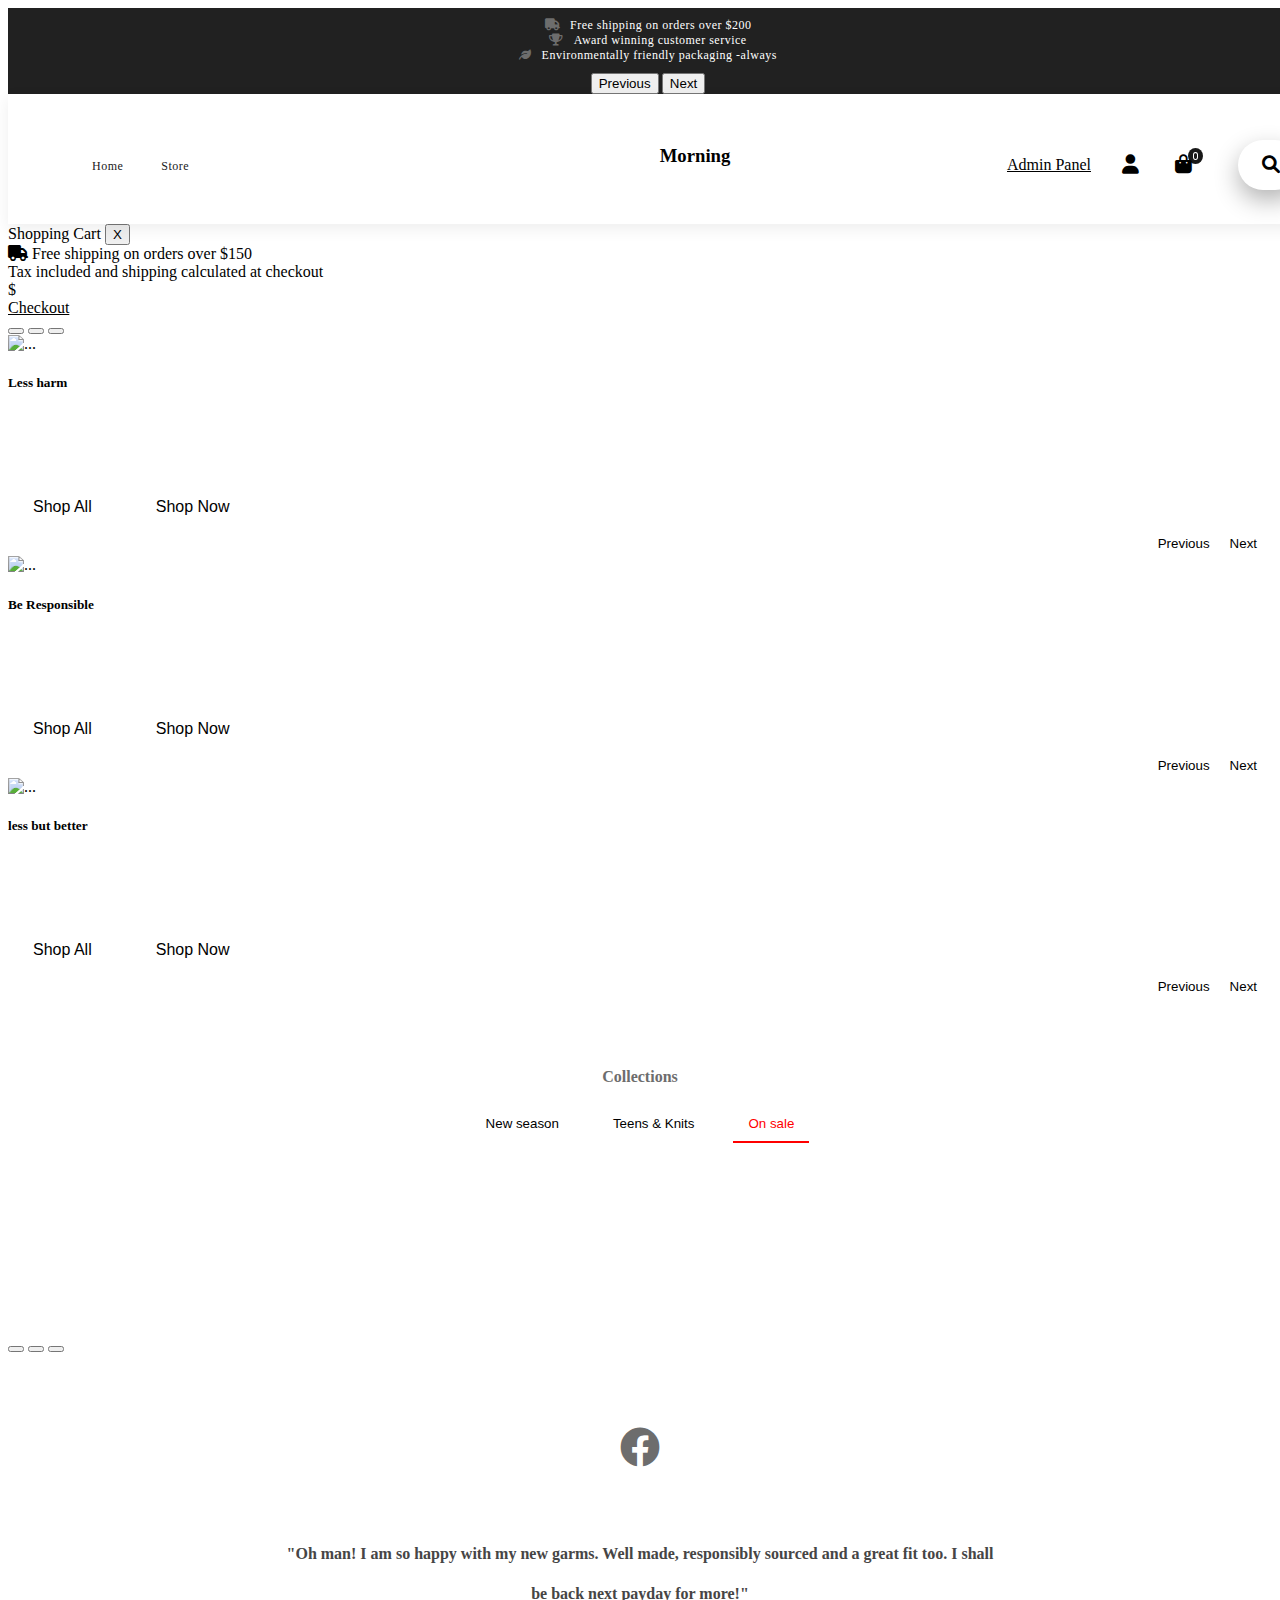
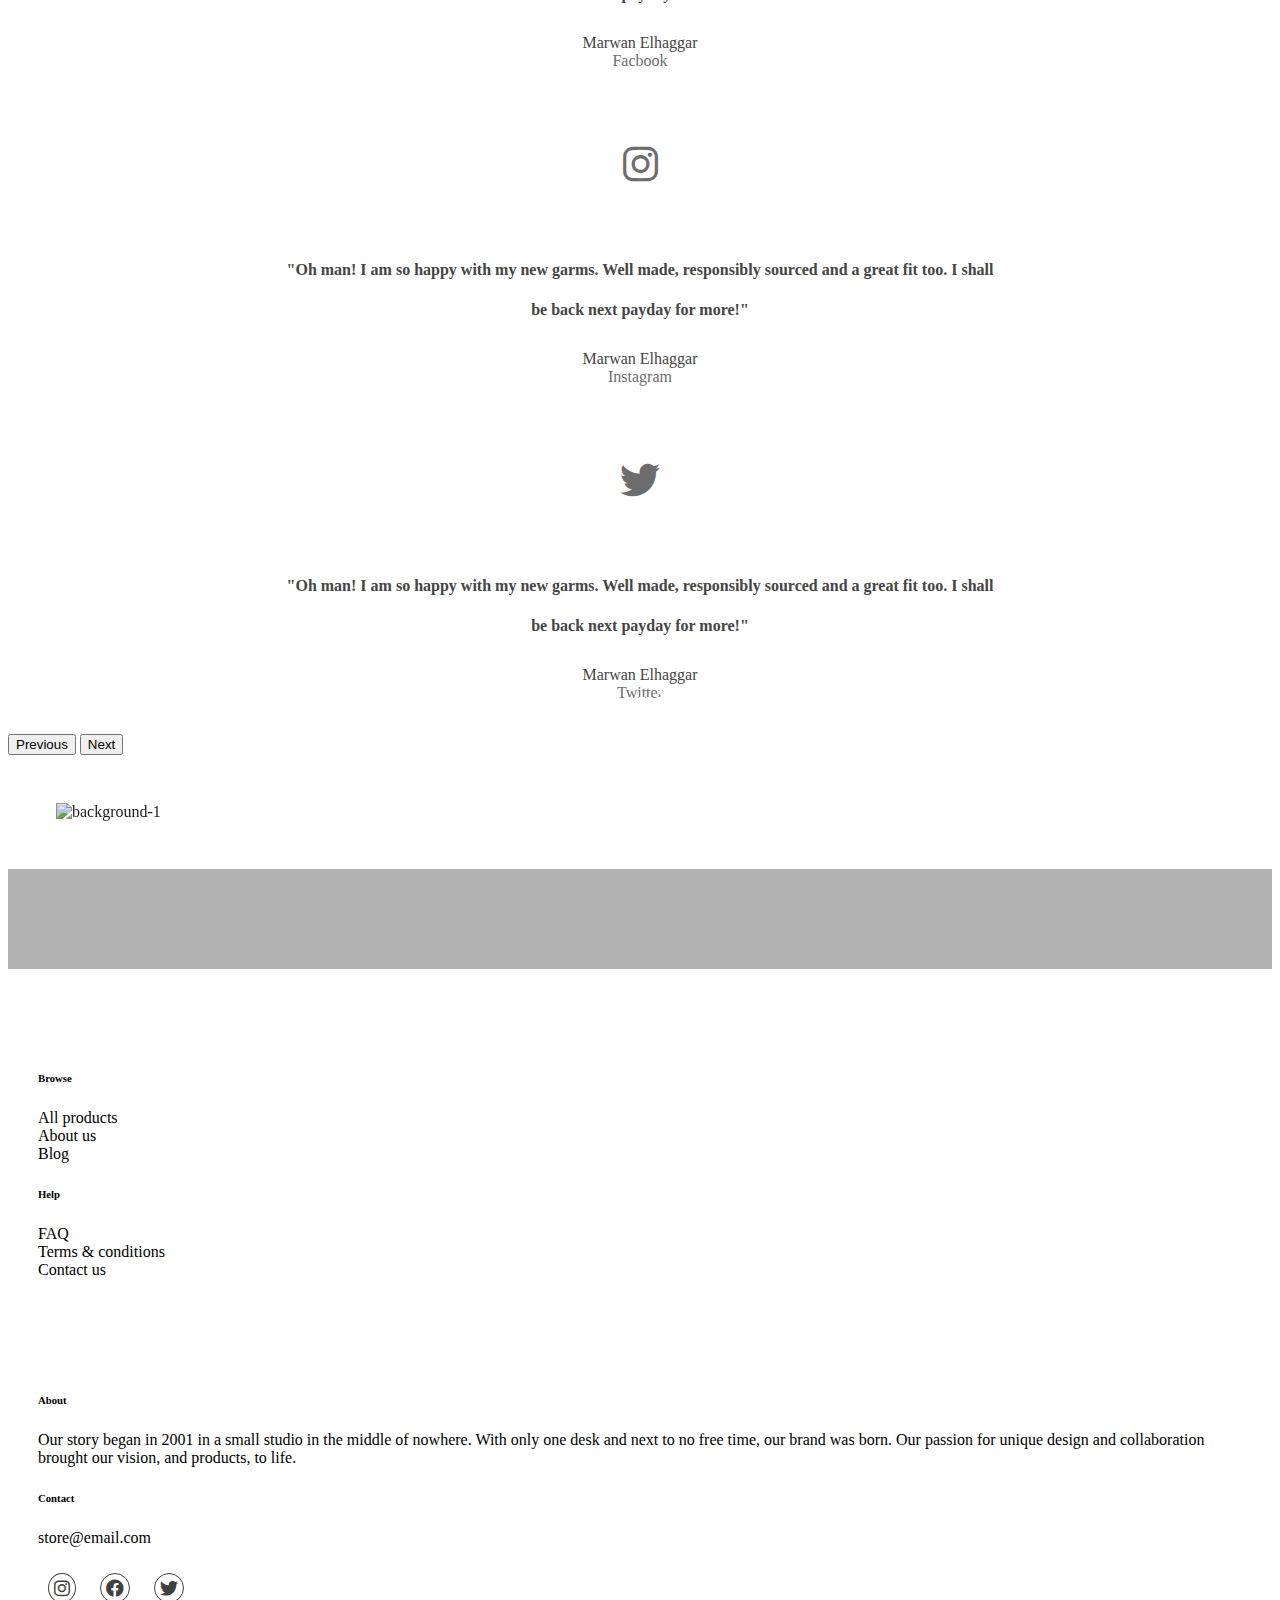
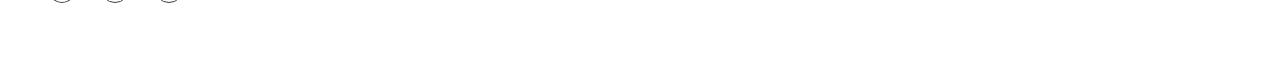
==== onlineStore/public/views/index.html @ c8e7136b "improves" ====
<!DOCTYPE html>
<html lang="en">
  <head>
    <meta charset="UTF-8" />
    <meta name="viewport" content="width=device-width, initial-scale=1.0" />
    <title>Morning</title>
    <link rel="preconnect" href="https://fonts.googleapis.com" />
    <link rel="preconnect" href="https://fonts.gstatic.com" crossorigin />
    <link
      href="https://fonts.googleapis.com/css2?family=Open+Sans:wght@400;700&family=Roboto:wght@300;500;700&display=swap"
      rel="stylesheet"
    />
    <link rel="stylesheet" href="../stylesheets/bootstrap.min.css" />
    <link
      rel="stylesheet"
      href="https://cdnjs.cloudflare.com/ajax/libs/font-awesome/6.0.0/css/all.min.css"
    />

    <link rel="stylesheet" href="../stylesheets/root.css" />
    <link rel="stylesheet" href="../stylesheets/main.css" />
    <link rel="stylesheet" href="../stylesheets/cart.css" />
    <link rel="stylesheet" href="../stylesheets/navbar.css" />
    <link rel="stylesheet" href="../stylesheets/footer.css" />
  </head>
  <body>
    <nav style="z-index: 3000000">
      <div class="first-nav">
        <div
          id="carouselExampleControls"
          class="carousel slide carou"
          data-bs-ride="carousel"
        >
          <div class="carousel-inner content">
            <div class="carousel-item active">
              <p>
                <i class="fa-solid fa-truck"></i>Free shipping on orders over
                $200
              </p>
            </div>
            <div class="carousel-item">
              <p>
                <i class="fa-solid fa-trophy"></i>Award winning customer service
              </p>
            </div>
            <div class="carousel-item">
              <p>
                <i class="fa-solid fa-leaf"></i>Environmentally friendly
                packaging -always
              </p>
            </div>
          </div>
          <button
            class="carousel-control-prev"
            type="button"
            data-bs-target="#carouselExampleControls"
            data-bs-slide="prev"
          >
            <span class="carousel-control-prev-icon" aria-hidden="true"></span>
            <span class="visually-hidden">Previous</span>
          </button>
          <button
            class="carousel-control-next"
            type="button"
            data-bs-target="#carouselExampleControls"
            data-bs-slide="next"
          >
            <span class="carousel-control-next-icon" aria-hidden="true"></span>
            <span class="visually-hidden">Next</span>
          </button>
        </div>
      </div>
      <div class="second-nav">
        <div class="dropdown-bars">
          <button onclick="expanddropbtn()" class="dropbtn-bars">
            <i class="fa-solid fa-bars"></i>
          </button>
          <div class="dropdown-content-bars">
            <button class="closebtn">&times;</button>
            <a href="/views/index.html">Home</a>
            <a href="/views/login.html">Sign in</a>
            <a href="/views/shop.html">Store</a>
            <a>Blog</a>
            <a style="color: red">Sale</a>
          </div>
        </div>
        <div class="m-navbar">
          <ul>
            <li><a href="/views/index.html">Home</a></li>

            <!-- <li>
              <div class="dropdown-store">
                <a class="store-drp-btn" href="/Collections.html">Collections</a>
                <div class="dropdown-store-content">
                  <div class="dropdown-category">
                    <div class="image-container">
                      <img
                        src="../assets/collection-image/Fall16_12_1400x_49826350-8701-40aa-8b4d-b4d37eb03421.webp"
                      />
                    </div>
                    <a>Accessories</a>
                  </div>
                  <div class="dropdown-category">
                    <div class="image-container">
                      <img
                        src="../assets/collection-image/Spring16_07_1400x_052384d6-1902-4fcb-8d47-dca39101e1a9.webp"
                      />
                    </div>

                    <a>Outerwear</a>
                  </div>
                  <div class="dropdown-category">
                    <div class="image-container">
                      <img
                        src="../assets/collection-image/headwear_1400x_bcbe85e9-6755-497c-9cff-386ca5c932cc.webp"
                      />
                    </div>

                    <a>Headwear</a>
                  </div>
                  <div class="dropdown-category">
                    <div class="image-container">
                      <img
                        src="../assets/collection-image/shorts_1400x_d244aaff-96f0-4be2-95f8-8aa30163116c.webp"
                      />
                    </div>

                    <a>Shorts</a>
                  </div>
                </div>
              </div>
            </li> -->
            <li><a href="/views/shop.html">Store</a></li>
            <!-- <li><a href="/views/Blog.html">Blog</a></li> -->
            <!-- <li><a style="color: red" >Sale</a></li> -->
          </ul>
        </div>
        <h3 class="logo" style="cursor: pointer">Morning</h3>
        <div class="s-navbar">
          <ul style="z-index: 1000">

            <li><a id="adminPanelNav" class="d-none" href="/admin" style="color: black;">Admin Panel</a></li>

            <li class="user"><button><a style="color:black" href="/views/login.html"><i
              class="fa-solid fa-user"></i></a></button></li>
            <li style="z-index: 1000">
              <button class="expandCart" class="cart">
                <i class="fa-solid fa-bag-shopping" value="0"></i>
              </button>
            </li>
            <li>
              <div class="search-box">
                <input type="text" class="searchBar" placeholder="Search..." />
                <a href="#">
                  <i class="fa-solid fa-magnifying-glass"></i>
                </a>
              </div>
            </li>
          </ul>
        </div>
      </div>
      <div class="search-result">
        <div class="search-result-product-container"></div>
      </div>

      <div class="cart-container">
        <div class="cart-header">
          <div class="center">
            <span>Shopping Cart</span>
            <button class="expandCart">X</button>
          </div>
          <div class="center2">
            <i class="fa-solid fa-truck"></i>
            <span>Free shipping on orders over $150</span>
          </div>
        </div>
        <div id="cart-product-container" class="cart-product-container"></div>
        <div class="cart-footer">
          <div class="spox">
            <div class="spc">
              <span class="tax"
                >Tax included and shipping calculated at checkout</span
              >
            </div>
            <div class="spc">
              <span class="tax">$</span
              ><span id="checkout-price" class="tax"></span>
            </div>
          </div>
          <a class="checkout" href="/views/checkout.html"><span>Checkout</span></a>
        </div>
      </div>
    </nav>

    <div class="container-fluid my-5">
      <section class="hero">
        <div
          id="carouselExampleDark"
          class="carousel carousel-dark slide carousel-fade"
          data-bs-ride="carousel"
        >
          <div class="carousel-indicators">
            <button
              type="button"
              data-bs-target="#carouselExampleDark"
              data-bs-slide-to="0"
              class="active"
              aria-current="true"
              aria-label="Slide 1"
            ></button>
            <button
              type="button"
              data-bs-target="#carouselExampleDark"
              data-bs-slide-to="1"
              aria-label="Slide 2"
            ></button>
            <button
              type="button"
              data-bs-target="#carouselExampleDark"
              data-bs-slide-to="2"
              aria-label="Slide 3"
            ></button>
          </div>
          <div class="carousel-inner">
            <div class="carousel-item active item" data-bs-interval="10000">
              <div class="image-container">
                <img
                  src="../assets/carousel-1.avif"
                  class="d-block w-100 scale-down-center"
                  alt="..."
                />
              </div>
              <div class="carousel-caption d-md-block carousel-content">
                <h5>Less harm</h5>
                <p>
                  we are contiually pushing to reduce our footprint by choosing
                  recycling or natural fibers and non-toxic natural dye
                  processes
                </p>

                <div class="buttons">
                  <button onclick="window.location = '/views/shop.html'" type="button">Shop All</button>
                  <button onclick="window.location = '/views/shop.html'" type="button">Shop Now</button>
                </div>
                <div class="carousel-btn d-none d-md-flex">
                  <button
                    class=""
                    type="button"
                    data-bs-target="#carouselExampleDark"
                    data-bs-slide="prev"
                  >
                    <span
                      class="carousel-control-prev-icon"
                      aria-hidden="true"
                    ></span>
                    <span class="visually-hidden">Previous</span>
                  </button>
                  <button
                    class=""
                    type="button"
                    data-bs-target="#carouselExampleDark"
                    data-bs-slide="next"
                  >
                    <span
                      class="carousel-control-next-icon"
                      aria-hidden="true"
                    ></span>
                    <span class="visually-hidden">Next</span>
                  </button>
                </div>
              </div>
            </div>
            <div class="carousel-item item" data-bs-interval="2000">
              <div class="image-container">
                <img
                  src="../assets/carousel-4.webp"
                  class="d-block w-100 scale-down-center"
                  alt="..."
                />
              </div>
              <div class="carousel-caption d-md-block carousel-content">
                <h5>Be Responsible</h5>
                <p>
                  as a small growing company, it's not always easy but we will
                  seek the most socially responsible manufacturing options
                </p>
                <div class="buttons">
                  <button type="button">Shop All</button>
                  <button type="button">Shop Now</button>
                </div>
                <div class="carousel-btn d-none d-md-flex">
                  <button
                    class=""
                    type="button"
                    data-bs-target="#carouselExampleDark"
                    data-bs-slide="prev"
                  >
                    <span
                      class="carousel-control-prev-icon"
                      aria-hidden="true"
                    ></span>
                    <span class="visually-hidden">Previous</span>
                  </button>
                  <button
                    class=""
                    type="button"
                    data-bs-target="#carouselExampleDark"
                    data-bs-slide="next"
                  >
                    <span
                      class="carousel-control-next-icon"
                      aria-hidden="true"
                    ></span>
                    <span class="visually-hidden">Next</span>
                  </button>
                </div>
              </div>
            </div>
            <div class="carousel-item item">
              <div class="image-container">
                <img
                  src="../assets/carousel-2.avif"
                  class="d-block w-100 scale-down-center"
                  alt="..."
                />
              </div>
              <div class="carousel-caption d-md-block carousel-content">
                <h5>less but better</h5>
                <p>
                  This simple phrase is one of our guiding principles. Focus on
                  the most important elements of each garment and let go of
                  everything superfluous.
                </p>
                <div class="buttons">
                  <button type="button">Shop All</button>
                  <button type="button">Shop Now</button>
                </div>
                <div class="carousel-btn d-none d-md-flex">
                  <button
                    type="button"
                    data-bs-target="#carouselExampleDark"
                    data-bs-slide="prev"
                  >
                    <span
                      class="carousel-control-prev-icon"
                      aria-hidden="true"
                    ></span>
                    <span class="visually-hidden">Previous</span>
                  </button>
                  <button
                    type="button"
                    data-bs-target="#carouselExampleDark"
                    data-bs-slide="next"
                  >
                    <span
                      class="carousel-control-next-icon"
                      aria-hidden="true"
                    ></span>
                    <span class="visually-hidden">Next</span>
                  </button>
                </div>
              </div>
            </div>
          </div>
        </div>
      </section>

      <section class="collections">
        <div class="info">
          <h4 class="title">Collections</h4>
          <div class="fields">
            <button type="button" id="new-season">New season</button>
            <button type="button" id="teens-kits">Teens & Knits</button>
            <button type="button" id="on-sale">On sale</button>
          </div>
        </div>

        <div class="products-container" id="product-card"></div>
      </section>

      <section class="social-media">
        <div
          id="carouselExampleIndicators"
          class="carousel slide"
          data-bs-ride="carousel"
        >
          <div class="carousel-indicators">
            <button
              type="button"
              data-bs-target="#carouselExampleIndicators"
              data-bs-slide-to="0"
              class="active"
              aria-current="true"
              aria-label="Slide 1"
            ></button>
            <button
              type="button"
              data-bs-target="#carouselExampleIndicators"
              data-bs-slide-to="1"
              aria-label="Slide 2"
            ></button>
            <button
              type="button"
              data-bs-target="#carouselExampleIndicators"
              data-bs-slide-to="2"
              aria-label="Slide 3"
            ></button>
          </div>
          <div class="carousel-inner">
            <div class="carousel-item active">
              <div class="content">
                <h3><i class="fa-brands fa-facebook"></i></h3>
                <h4>
                  "Oh man! I am so happy with my new garms. Well made,
                  responsibly sourced and a great fit too. I shall be back next
                  payday for more!"
                </h4>
                <p>Marwan Elhaggar</p>
                <p>Facbook</p>
              </div>
            </div>
            <div class="carousel-item">
              <div class="content">
                <h3><i class="fa-brands fa-instagram"></i></h3>
                <h4>
                  "Oh man! I am so happy with my new garms. Well made,
                  responsibly sourced and a great fit too. I shall be back next
                  payday for more!"
                </h4>
                <p>Marwan Elhaggar</p>
                <p>Instagram</p>
              </div>
            </div>
            <div class="carousel-item">
              <div class="content">
                <h3><i class="fa-brands fa-twitter"></i></h3>
                <h4>
                  "Oh man! I am so happy with my new garms. Well made,
                  responsibly sourced and a great fit too. I shall be back next
                  payday for more!"
                </h4>
                <p>Marwan Elhaggar</p>
                <p>Twitter</p>
              </div>
            </div>
          </div>
          <button
            class="carousel-control-prev"
            type="button"
            data-bs-target="#carouselExampleIndicators"
            data-bs-slide="prev"
          >
            <span class="carousel-control-prev-icon" aria-hidden="true"></span>
            <span class="visually-hidden">Previous</span>
          </button>
          <button
            class="carousel-control-next"
            type="button"
            data-bs-target="#carouselExampleIndicators"
            data-bs-slide="next"
          >
            <span class="carousel-control-next-icon" aria-hidden="true"></span>
            <span class="visually-hidden">Next</span>
          </button>
        </div>
      </section>

      <section class="philosophy">
        <img src="../assets/background-1.webp" alt="background-1" />
        <div class="philosophy-overlay">
          <h1>morning</h1>
          <h4>
            'Little do ye know your own blessedness; for to travel hopefully is
            a better thing than to arrive, and the true success is to labour'
          </h4>

          <p>Robert Louis Stevenson</p>

          <button type="button">OUR PHILOSOPHY</button>
        </div>
      </section>
    </div>

    <footer>
      <div class="first-footer">
        <p>
          GIFT CARDS AVAILABLE
          <span><i class="fa-solid fa-gift"></i></span>
        </p>
      </div>

      <div class="row second-footer">

        <div class="col-lg-6 row">
          <div class="col-6">
            <h6>Browse</h6>
            <div class="list">
              <a>All products</a>
              <a>About us</a>
              <a>Blog</a>
            </div>
          </div>
          <div class="col-6">
            <h6>Help</h6>
            <div class="list">
              <a>FAQ</a>
              <a>Terms & conditions</a>
              <a>Contact us</a>
            </div>
          </div>
        </div>

        <div class="col-lg-6 row">
          <div class="col-6">
            <h6>About</h6>
            <p>
              Our story began in 2001 in a small studio in the middle of nowhere.
              With only one desk and next to no free time, our brand was born. Our
              passion for unique design and collaboration brought our vision, and
              products, to life.
            </p>
          </div>
          <div class="col-6">
            <h6>Contact</h6>
            <p>store@email.com</p>
            <div class="icons">
              <a href="https://www.instagram.com/"
                ><i class="fa-brands fa-instagram"></i
              ></a>
              <a href="https://www.facebook.com/"
                ><i class="fa-brands fa-facebook"></i
              ></a>
              <a href="https://twitter.com/home"
                ><i class="fa-brands fa-twitter"></i
              ></a>
            </div>
          </div>
        </div>

      </div>
    </footer>

    <script src="../javascript/bootstrap.bundle.min.js"></script>
    <script src="../javascript/index.js" type="module"></script>
    <script src="../javascript/navbar.js"></script>

  </body>
</html>
---- onlineStore/public/stylesheets/main.css ----
/* carousel-section */
.hero {
  width: 100% !important;
  margin: 0;
  padding: 0;
}

html{
  width: 100% !important;
  overflow-x: hidden;
}

.hero .item {
  width: 100% !important;
}

.hero .item .image-container {
  width: 100% !important;
  height: 100% !important;
  overflow: hidden !important;
}

.hero .item .image-container img {
  height: 500px !important;
  object-fit: cover;
}
.scale-down-center {
  -webkit-animation: scale-down-center 8s cubic-bezier(0.25, 0.46, 0.45, 0.94)
    forwards;
  animation: scale-down-center 8s cubic-bezier(0.25, 0.46, 0.45, 0.94) forwards;
}

@-webkit-keyframes scale-down-center {
  0% {
    -webkit-transform: scale(1.5);
    transform: scale(1.5);
  }
  100% {
    -webkit-transform: scale(1);
    transform: scale(1);
  }
}
@keyframes scale-down-center {
  0% {
    -webkit-transform: scale(1.5);
    transform: scale(1.5);
  }
  100% {
    -webkit-transform: scale(1);
    transform: scale(1);
  }
}

.hero .carousel-content {
  text-align: left;
  color: var(--secondary-color);
}
.hero .carousel-content p {
  width: 350px !important;
  color: white;
}

.hero .carousel-content h5 {
  position: relative !important;
}

@keyframes line {
  0% {
    width: 0;
  }
  100% {
    width: 50px;
  }
}

.hero .carousel-content h5::after {
  content: "";
  position: absolute !important;
  animation: line 5s forwards;
  height: 2px;
  width: 0;
  z-index: 100;
  background-color: var(--main-color);
  bottom: -5px;
  left: 0;
}

.hero .carousel-content .buttons button:first-of-type {
  padding: 15px 25px;
  color: var(--secondary-color);
  border: 1px var(--secondary-color) solid;
  outline: none;
  background-color: transparent;
  font-size: var(--font-size-text);
  margin-right: 10px;

  transition: 0.5s;
}

.hero .carousel-content .buttons button:first-of-type:hover {
  background-color: var(--secondary-color);
  color: var(--third-color);
}
.hero .carousel-content .buttons button:last-of-type {
  padding: 15px 25px;
  color: var(--secondary-color);
  border: none;
  outline: none;
  background-color: var(--main-color);
  font-size: var(--font-size-text);
  transition: 0.5s;
}
.hero .carousel-content .buttons button:last-of-type:hover {
  background-color: #816428;
}

.hero .carousel-content .carousel-btn {
  display: flex;
  justify-content: flex-end;
  align-items: center;
}

.hero .carousel-content .carousel-btn button {
  color: var(--secondary-color);
  padding: 5px;
  background-color: var(--main-color);
  margin-right: 10px;
  outline: none;
  border: none;
  transition: 0.5s;
}

.hero .carousel-content .carousel-btn button span {
  filter: none;
}

.hero .carousel-content .carousel-btn button:hover {
  background-color: #816428;
}

/* collectio section */

.collections {
  margin: 3rem 0;
}
/* 
.collections .carousel-inner .carousel-item.active,
.collections .carousel-inner .carousel-item-next,
.collections .carousel-inner .carousel-item-prev {
  display: flex;
} */

/* .collections .carousel-inner .carousel-item-end.active,
.collections .carousel-inner .carousel-item-next {
  transform: translateX(25%);
}

.collections .carousel-inner .carousel-item-start.active,
.collections .carousel-inner .carousel-item-prev {
  transform: translateX(-25%);
}

.collections .carousel-inner .carousel-item-end,
.collections .carousel-inner .carousel-item-start {
  transform: translateX(0);
} */

.collections .products-container {
  display: grid;
  grid-template-columns: repeat(auto-fill, minmax(250px, 1fr));
  margin: 6rem;
  gap: 3rem;
}

.collections .card {
  width: 100%;
  border: none;
  border-radius: 0;
  text-align: center;
}

.collections .image-wrapper {
  max-height: 100%;
  max-width: 100%;
  overflow: hidden;
  position: relative;
}

.collections .image-wrapper img {
  width: 100%;
  height: 300px;
  transition: 0.7s;
}

.collections .image-wrapper img:hover {
  scale: 1.2;
}

.collections .image-wrapper .image-overlay {
  position: absolute;
  background-color: var(--main-color);
  z-index: 3000;
  bottom: 10px;
  right: 10px;
  filter: none;
  padding: 10px;
  border: none;
  transition: 0.4s;
}

.collections .image-wrapper .image-overlay i {
  color: var(--secondary-color);
}

.collections .image-wrapper .image-overlay:hover {
  background-color: #816428;
}

.collections .carousel-btn a span {
  filter: none;
}
.collections .carousel-btn a {
  filter: none;
  padding: 5px 0;
  height: fit-content;
  color: black;
  top: 50%;
  width: max-content;
  background-color: var(--main-color);
  opacity: 0.7;
  transition: 0.4s;
}

.collections .carousel-btn a:hover {
  opacity: 1;
}

.collections .info {
  display: flex;
  flex-direction: column;
  justify-content: center;
  align-items: center;
}

.collections .title {
  position: relative;
  color: #6d6d6d;
  margin-bottom: 20px;
}

.collections .title::after {
  content: "";
  height: 2px;
  width: 0;
  animation: line 3s forwards;
  bottom: -8px;
  left: 35px;
  position: absolute;
  background-color: var(--main-color);
}

.collections .info .fields button {
  padding: 10px 15px;
  border: none;
  background-color: white;
  margin: 0 10px;
  transition: 0.5s;
  border-bottom: 2px solid var(--main-color);
}

.collections .info .fields button:last-of-type {
  color: red;
  border-bottom: 2px solid red;
}

.collections .info .fields button:hover {
  background-color: #816428;
  color: var(--secondary-color);
  border: none;
}

.clicked {
  background-color: #816428 !important ;
  color: var(--secondary-color) !important;
  border: none !important ;
}

.click {
  background-color: #f11 !important;
  color: var(--secondary-color) !important;
  border: none !important;
}

/* social-media section */

.social-media {
  margin: 3rem 0;
}

.social-media .carousel-item .content {
  margin: 2rem;
  display: flex;
  flex-direction: column;
  justify-content: center;
  align-items: center;
  text-align: center;
  color: #464545;
}

.social-media .carousel-item h3 {
  font-size: 40px;
  color: #6d6d6d;
}

.social-media .carousel-item h4 {
  line-height: 40px;
  width: 60%;
  margin-bottom: 20px;
}

.social-media .carousel-item p:first-of-type {
  margin: 0;
}

.social-media .carousel-item p:last-of-type {
  color: #6d6d6d;
  font-size: var(--font-size-text);
  margin: 0;
}

/* philosophy section */

.philosophy {
  max-width: 100%;
  position: relative;
  margin: 3rem;
}

.philosophy img {
  width: 100%;
  height: 600px;
  filter: invert(10%);
}

.philosophy-overlay {
  position: absolute;
  color: white !important;
  top: 50%;
  right: 50%;
  transform: translate(50%, -50%);
  text-align: center;
}

.philosophy-overlay h1 {
  margin-bottom: 2rem;
  color: white !important;

  font-weight: bold;
}
.philosophy-overlay h4 {
  width: 70%;
  color: white !important;

  /* font-weight: var(--font-bold); */
  line-height: 40px;
  width: 100%;
}

.philosophy .philosophy-overlay p {
  margin-top: 3rem;
  color: white !important;
}

.philosophy .philosophy-overlay button {
  padding: 1rem 2rem;
  border: 1px solid var(--secondary-color);
  color: var(--secondary-color);
  background-color: transparent;
  font-size: var(--font-size-text);
  transition: 0.4s;
}

.philosophy .philosophy-overlay button:hover {
  color: var(--third-color);
  background-color: var(--secondary-color);
}

@media (max-width: 767px) {
  /* .collections .carousel-inner .carousel-item > div {
    display: none;
    width: 100%;
  }
  .collections .carousel-inner .carousel-item > div:first-child {
    display: block;
  } */

  .social-media .carousel-item h4 {
    font-size: 25px;
    width: fit-content;
  }

  .philosophy {
    margin: 1rem;
  }

  .philosophy-overlay h4 {
    font-size: 21px;
    width: fit-content;
  }
}
---- onlineStore/public/stylesheets/navbar.css ----
nav {
  width: 100vw;
}
nav a{
  color: black;
}
nav .first-nav {
  color: white;
  background-color: #212121;
  display: flex;
  justify-content: center;
  text-align: center;
  font-size: 13px;
  width: 100%;
}
.first-nav p {
  color: white;
  font-size: 12px;
  font-weight: 300;
  letter-spacing: 0.5px;
}

.first-nav .carou {
  width: 500px;
  padding: 0;
}

.first-nav .carou .content {
  margin: 10px;
}
.first-nav .carou .content p {
  margin: 0;
}

.first-nav .carou .content p i {
  padding-right: 10px;
  color: #6d6d6d;
}
.first-nav .carou .content p a {
  padding-left: 10px;
  color: #6d6d6d;
}

nav .second-nav {
  display: flex;
  align-items: center;
  justify-content: space-between;
  background-color: white;
  box-shadow: 0 5px 15px rgba(0, 0, 0, 0.07);
  padding: 20px 25px;
  height: 10vh;
  width: 100%;
  position:relative;
}

.logo {
  margin-right: 7%;
  z-index: 2;
  position:absolute;
  left:49%;
  margin-top: 1%;
}

.m-navbar,
.s-navbar{
  margin-top: 1%;
}
.m-navbar ul,
.s-navbar ul {
  display: flex;
  align-items: center;
  justify-content: center;
}

.m-navbar ul li,
.s-navbar ul li {
  list-style: none;
  padding: 0 13px;
}
.m-navbar ul li a {
  text-decoration: none;
  font-size: 12px;
  font-weight: 300;
  color: #1a1a1a;
  letter-spacing: 0.5px;
  position: relative;
  padding: 0 0px;
  margin: 6px;
  cursor: pointer;
  z-index: 2;
}
.m-navbar ul li:last-child a:after {
  background-color: red;
}

.m-navbar ul li a:after {
  content: "";
  position: absolute;
  background-color: #1a1a1a;
  height: 0.5px;
  width: 0;
  left: 0px;
  bottom: -5px;
  transition: 0.3s ease;
}

.m-navbar ul li a:hover:after {
  width: 100%;
}

.s-navbar ul li button {
  background-color: transparent;
  border: none;
  padding: 2px 5px;
  font-size: larger;
  margin: 0;
  cursor: pointer;
}

.s-navbar ul li:nth-child(3) i::after {
  content: attr(value);
  font-size: 8px;
  background: black;
  border-radius: 50%;
  padding: 4px;
  position: relative;
  left: -4px;
  top: -12px;
  opacity: 0.9;
  color: white;
}
.dropdown-bars {
  display: none;
}
.dropdown-store {
  position: relative;
}
.dropdown-store-content {
  display: flex;
  opacity: 0;
  visibility: hidden;
  position: absolute;
  background-color: white;
  padding: 40px;
  left: -70px;
  width: 100vw;
  align-items: center;
  justify-content: space-between;

  z-index: 1;
}

.image-container {
  position: relative;
  overflow: hidden;
  width: 250px;
  height: 200px;
}

.dropdown-store-content .dropdown-category {
  display: flex;
  flex-direction: column;
  align-items: center;
  margin: 30px;
  text-align: center;
}
.dropdown-store-content .image-container img {
  transition: transform 0.2s ease-in-out;
  width: 100%;
  height: 250px;
}

.dropdown-store:hover .dropdown-store-content {
  opacity: 1;
  visibility: visible;
  transition: opacity 0.4s ease-in-out;
}

.dropdown-store-content .dropdown-category img:hover {
  transform: scale(1.1);
  opacity: 0.8;
  transition: 0.4s ease-in-out;
}

.s-navbar {
  display: flex;
}

.s-navbar ul li .user-dropdown {
  position: relative;
}
.s-navbar ul li .user-dropdown .user-list {
  position: absolute;
  display: block;
  flex-direction: column;
  margin-left: 0;
  left: -22px;
  top: 41px;
  border-radius: 50%;
  opacity: 0;
  visibility: hidden;
  z-index: 9;
}

.s-navbar ul li .user-dropdown button {
  height: 100%;
  padding: 19px 10px;
  font-size: 16px;
  font-weight: 300;
  color: #1a1a1a;
  letter-spacing: 0.5px;
  cursor: pointer;
  z-index: 4;
}
.s-navbar ul li .user-dropdown button em {
  border: rgba(0, 0, 0, 0.2) solid 1px;
  font-style: normal;
  padding: 6px;
}
.s-navbar ul li .user-dropdown .user-list li {
  background-color: rgba(0, 0, 0, 0.3);
  border-bottom: rgba(0, 0, 0, 0.2) solid 1px;
  cursor: pointer;
}
.s-navbar ul li .user-dropdown .user-list li:hover {
  background-color: rgba(0, 0, 0, 1);
}
/* .s-navbar ul li .user-dropdown .user-list li a {
  font-size: small;
  color: white;
  font-size: 15px;
  font-weight: 300;
  letter-spacing: 0.5px;
  cursor: pointer;
  z-index: 2;
  background:transparent;
} */
.s-navbar ul li .user-dropdown .user-list li button {
  font-size: small;
  color: white;
  font-size: 15px;
  font-weight: 300;
  letter-spacing: 0.5px;
  cursor: pointer;
  z-index: 2;
  background:transparent;
  padding:4px;
}
.s-navbar ul li .user-dropdown:hover .user-list {
  visibility: visible;
  opacity: 1;
  transition: opacity 0.4s ease-in-out;
}

/* Search box */
.search-box{
  height: 30px;
  display: flex;
  cursor: pointer;
  padding: 10px 20px;
  background: white;
  border-radius: 30px;
  align-items: center;
  box-shadow: 0 10px 25px rgba(0,0,0,0.3);


}

.search-box:hover input {
  width: 300px;
  transition: width 0.8s ease-in-out;
}

.search-box-active {
  width: 300px;
  transition: width 0.8s ease-in-out;
}

.search-box input{
  width: 0px;
  outline:none;
  border:none;
  font-weight: 500;
  background:transparent;
  transition: width 0.8s ease-in-out;

}

.search-box a i{
  color:black;
  font-size: 18px;
}

.search-result{
  /* margin-right:auto; */
  width:0px;
  opacity: 0;
  height:0px;
  background-color: rgb(255, 255, 255);
  position: absolute;
  z-index: 10;
  position: absolute;
  right:4%;
  border: 1px solid  rgba(0, 0, 0, 0.2);
  display: flex;
  align-items: center;
  justify-content: center;
  transition: .2s ease-in-out;
  transition: opacity .3s ease-in-out;
}

.search-result:before{
  content:'';
  position: absolute;
  right:-2%;
  top:-17%;
  width: 20px; 
  height: 20px;
  box-sizing: border-box; 
  border-left: 1px solid rgba(0, 0, 0, 0.2);
  border-bottom: 1px solid rgba(0, 0, 0, 0.2) ;

  background-color: white;;
  margin: 2rem;
  transform: rotate(135deg);
}

.search-result-product-container{
  width:93%;
  height:90%;
  background-color: transparent;
  z-index:1;
  display:flex;
  overflow-x: scroll;
}

.search-result-found{
  opacity: 1;
  width:800px;
  height: 250px;
  transition: .2s ease-in-out;
  transition: opacity .3s ease-in-out;
}

.search-product-card{
  display: flex;
  flex-direction: column;
  align-items: center;
  justify-content: center;
  margin-right: 3px;
  /* border: rgba(0, 0, 0, 0.07) solid 1px; */
}
.search-product-image{
  min-height:120px;
  min-width:120px;
  height:120px;
  width:120px;
  overflow: hidden;
  display: flex;
  align-items: center;
  justify-content: center;
  margin-right:20px;
  border: rgba(0, 0, 0, 0.07) solid 1px;

}
.search-product-image img{
  height:100%;
  width:auto;
}
.search-product-description{
  display: flex;
  flex-direction: column;
  align-items: center;
  justify-content: center;
}
.search-product-description span {
  font-size: 12px;
  text-align: center;
}
.search-product-title{
  display:block;
  height: 33px;
  overflow: hidden;
  margin-bottom: 7px;;
  text-align: center;
  font-size: 7px;
}
.search-product-price::before{
  content:'$';
}

@media screen and (max-width: 1300px){
  .search-box:hover input {
    width: 100px;
    transition: width 0.8s ease-in-out;
  }
  .search-box-active {
    width: 100px;
    transition: width 0.8s ease-in-out;
  }

}


@media screen and (max-width: 1000px) {
  .dropbtn-bars {
    background-color: transparent;
    margin-bottom: 30%;
    padding: 7px;
    font-size: larger;
    border: none;
  }
  .logo {
    margin-right: 7%;
    z-index: 2;
    position:absolute;
    left:17%;
    margin-top: 1%;
  }

  .s-navbar {
    margin-top: 3%;
  }
  .first-nav,
  .second-nav {
    width: 92vw;
  }
  .second-nav {
    height: 10vh;
  }
  .user-dropdown {
    display: none;
  }

  .dropdown-bars {
    position: relative;
    display: inline-block;
  }

  .dropdown-content-bars {
    display: none;
    position: absolute;
    background-color: white;
    min-width: 160px;
    box-shadow: 0px 8px 16px 0px rgba(0, 0, 0, 0.2);
    width: 330px;
    height: 85vh;
    transition: 0.3s ease;
    left: -20px;
    top: 55px;
    z-index: 9;
  }

  

  .dropdown-content-bars a {
    color: black;
    padding: 30px 16px;
    text-decoration: none;
    display: block;
  }
  .closebtn {
    padding: 30px 16px;
    background-color: transparent;
    border: none;
    font-size: larger;
  }

  .m-navbar,
  .user {
    display: none;
  }
  .s-navbar ul {
    margin-right: 10vw;
  }
  .s-navbar ul li button {
    margin: 0;
    padding: 0;
  }
  .s-navbar ul li {
    margin: 0;
    padding: 5px;
  }
  nav {
    width: 100vw;
  }
}


@media screen and (max-width: 800px){
  .search-result-product-container{
    width:93%;
    height:90%;
    background-color: transparent;
    z-index:1;
    display:flex;
    flex-direction: column;
    align-items: center;
    justify-content: center;
    overflow-y: scroll;
  }
  .search-result{
    /* margin-right:auto; */
    width:0px;
    opacity: 0;
    height:0px;
    background-color: rgb(255, 255, 255);
    position: absolute;
    z-index: 10;
    position: absolute;
    right:4%;
    border: 1px solid  rgba(0, 0, 0, 0.2);
    display: flex;
    align-items: center;
    justify-content: center;
    transition: .2s ease-in-out;
    transition: opacity .3s ease-in-out;
  }
  
  .search-result-found{
    opacity: 1;
    width:300px;
    height: 500px;
    transition: .2s ease-in-out;
    transition: opacity .3s ease-in-out;
  }

}
---- onlineStore/public/stylesheets/footer.css ----
footer .first-footer {
  background-image: url(../assets/carousel-1.avif);
  background-position: 10%;
  background-size: cover;
  height: 100%;
  background-attachment: fixed;
  position: relative;
  height: 100px;
  overflow: hidden;
}

footer .first-footer::after {
  content: " ";
  position: absolute;
  top: 0;
  bottom: 0;
  width: 100%;

  background-color: black;
  opacity: 0.3;
}

@keyframes loop {
  0% {
    translate: 100%;
  }
  25% {
    translate: 74%;
  }
  50% {
    translate: 48%;
  }
  75% {
    translate: 10%;
  }
  100% {
    translate: -30%;
    opacity: 0.3;
  }
}

footer .first-footer p {
  height: 100%;
  animation: loop linear infinite 11s;
  display: flex;
  flex-direction: row;
  align-items: center;
  justify-content: space-around;
  font-size: 50px;
  letter-spacing: 10px;
  font-weight: 1000;
  -webkit-text-fill-color: transparent;
  -webkit-text-stroke-width: 1px;
  color: white;
  overflow: hidden;
}

footer .second-footer {
  margin-top: 3rem;
  width: 100%;
  /* margin-left: 20px; */
}

footer .second-footer .list a {
  cursor: pointer;
  display: flex;
  justify-content: flex-start;
  align-items: center;
}
footer .second-footer .list a:hover {
  cursor: pointer;
  text-decoration: underline;
  color: #414040;
}

footer .second-footer i {
  color: #414040;
  font-size: 18px;
  padding: 5px;
  border: 1px solid #414040;
  border-radius: 50%;
  margin: 10px;
  transition: 0.4s;
}

footer .second-footer .col-lg-6{
  margin-bottom: 30px;
  padding: 30px;
}

footer .second-footer i:hover {
  color: white;
  background-color: #414040;
}
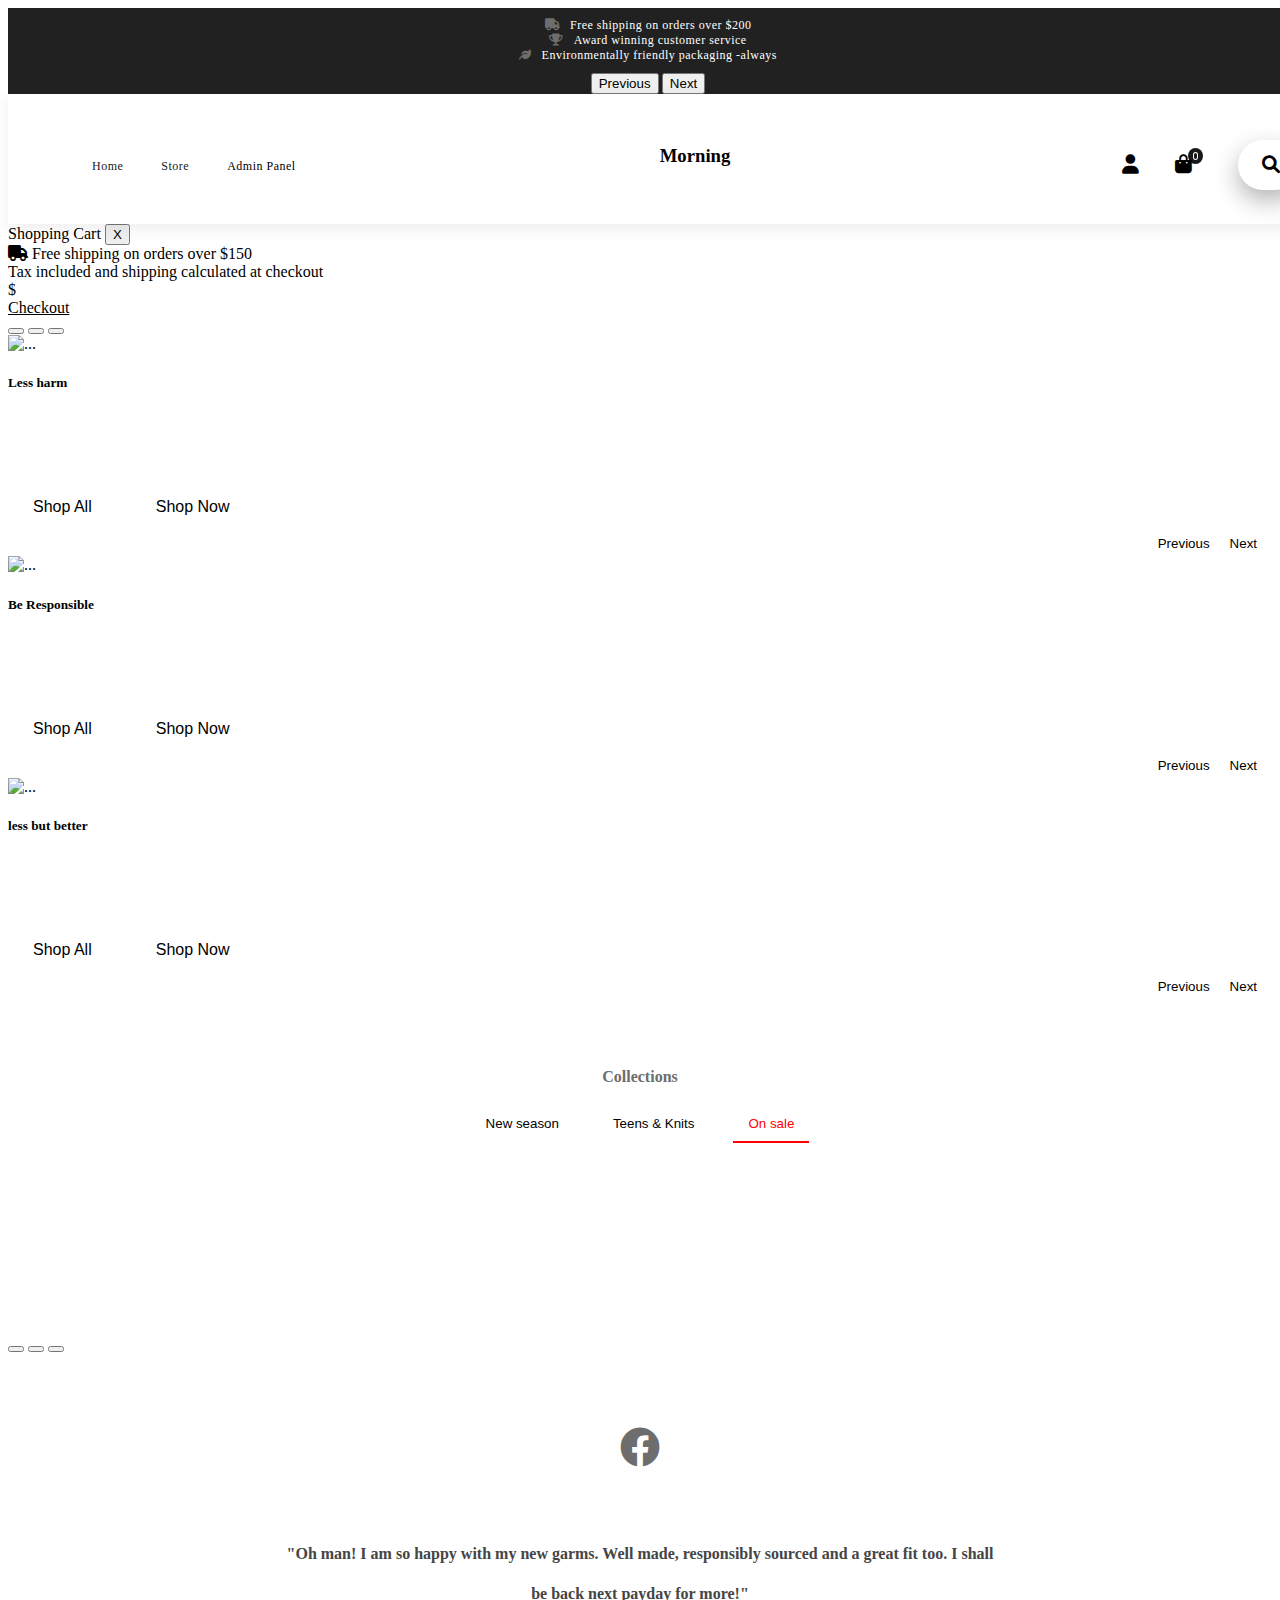
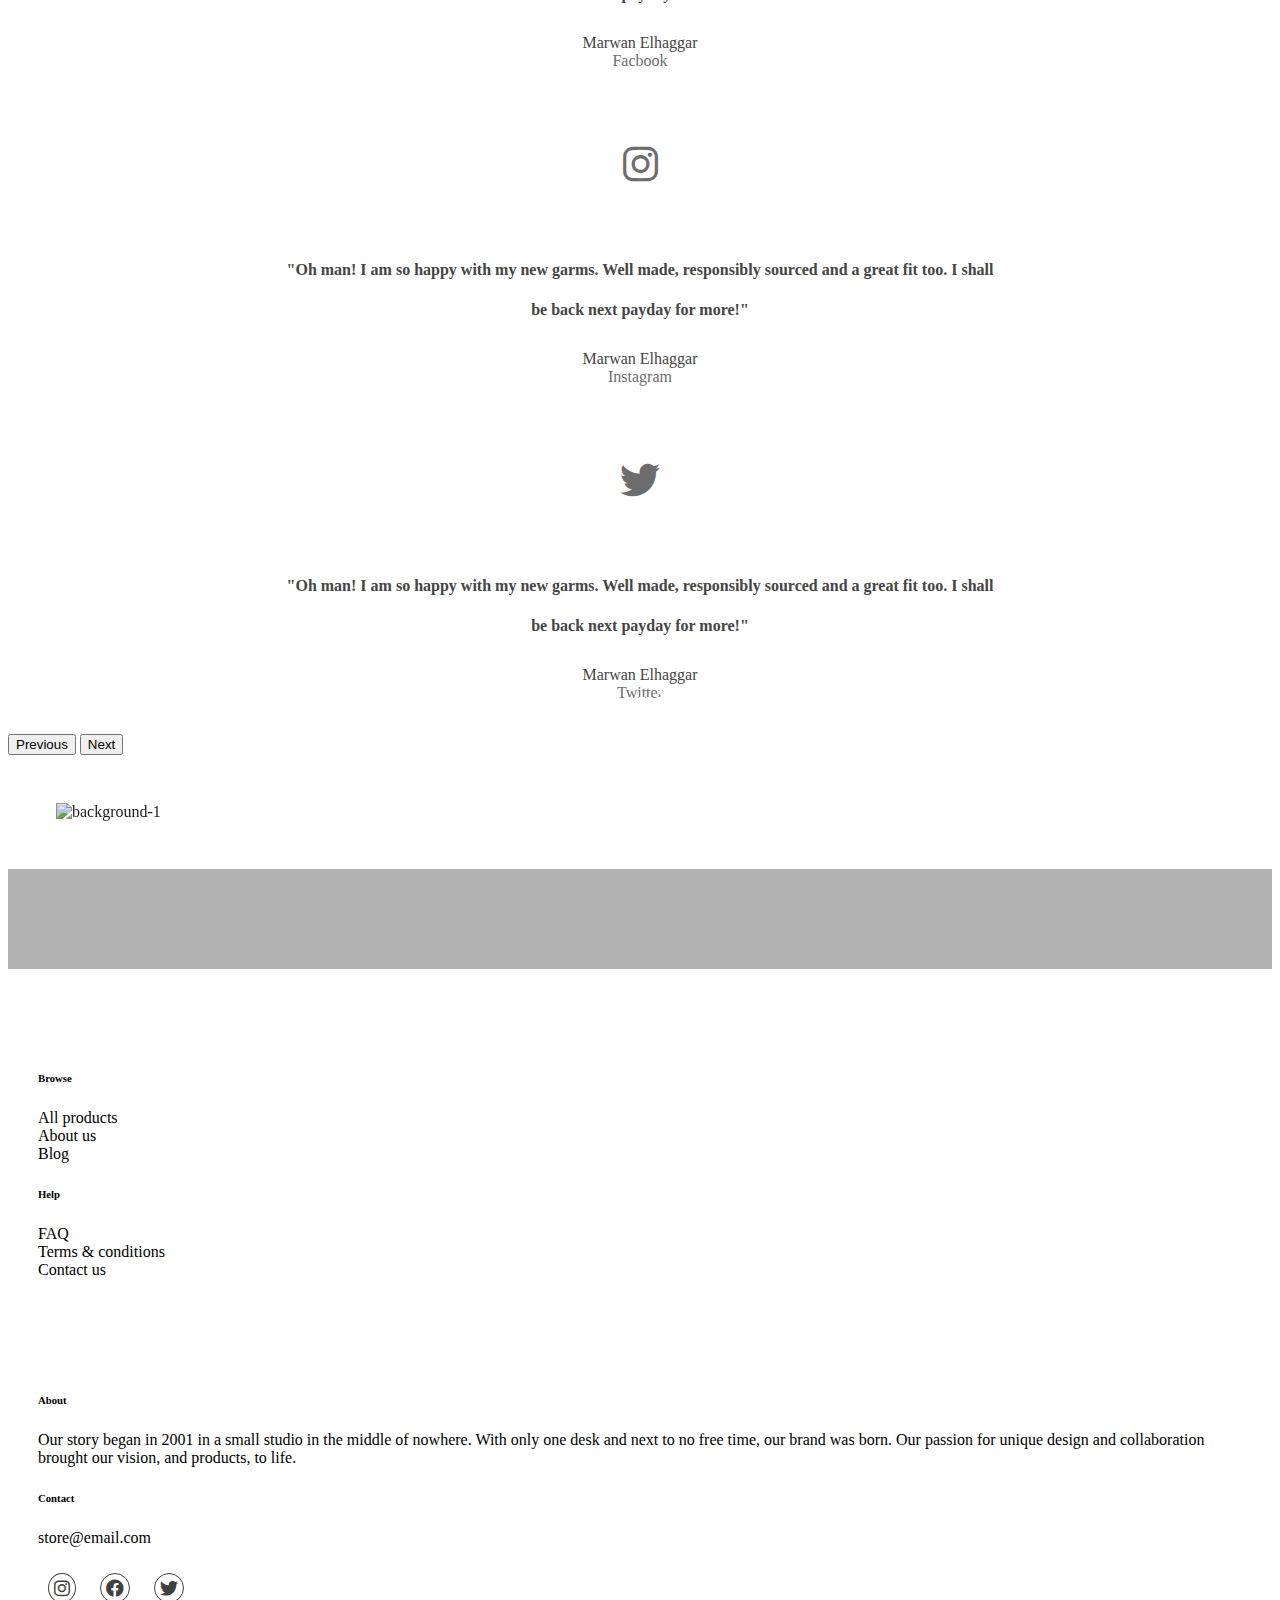
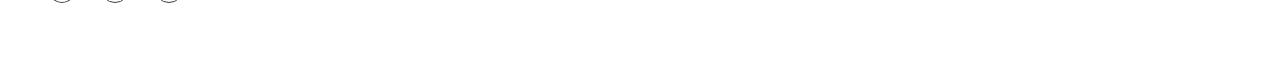
==== commit 8825a27e: "more improves" ====
--- a/onlineStore/public/views/index.html
+++ b/onlineStore/public/views/index.html
@@ -79,8 +79,7 @@
             <a href="/views/index.html">Home</a>
             <a href="/views/login.html">Sign in</a>
             <a href="/views/shop.html">Store</a>
-            <a>Blog</a>
-            <a style="color: red">Sale</a>
+            <a id="adminPanelNav2" class="d-none" href="/admin" style="color: black;">Admin Panel</a>
           </div>
         </div>
         <div class="m-navbar">
@@ -130,6 +129,7 @@
               </div>
             </li> -->
             <li><a href="/views/shop.html">Store</a></li>
+            <li><a id="adminPanelNav" class="d-none" href="/admin" style="color: black;">Admin Panel</a></li>
             <!-- <li><a href="/views/Blog.html">Blog</a></li> -->
             <!-- <li><a style="color: red" >Sale</a></li> -->
           </ul>
@@ -138,7 +138,7 @@
         <div class="s-navbar">
           <ul style="z-index: 1000">
 
-            <li><a id="adminPanelNav" class="d-none" href="/admin" style="color: black;">Admin Panel</a></li>
+            <li></li>
 
             <li class="user"><button><a style="color:black" href="/views/login.html"><i
               class="fa-solid fa-user"></i></a></button></li>
